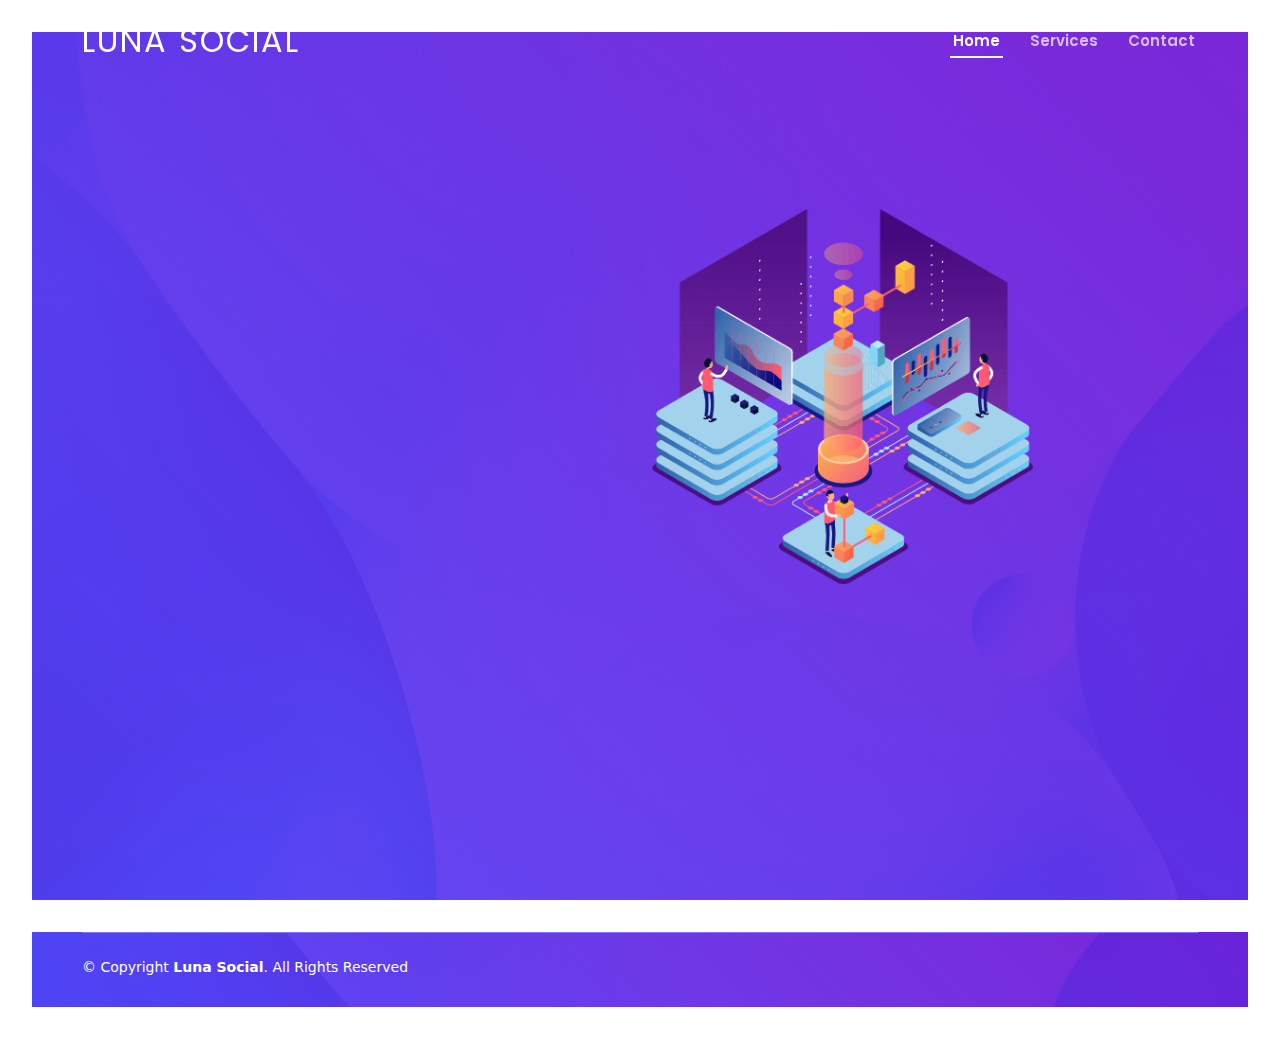
==== calendly.html @ fb72e4b2 "added calendly page" ====
<!DOCTYPE html>
<html lang="en">

<head>
  <meta charset="utf-8">
  <meta content="width=device-width, initial-scale=1.0" name="viewport">

  <title>Marketing Agency</title>
  <meta content="" name="description">
  <meta content="" name="keywords">

  <!-- Favicons -->
  <link href="assets/img/favicon.png" rel="icon">
  <link href="assets/img/apple-touch-icon.png" rel="apple-touch-icon">

  <!-- Google Fonts -->
  <link href="https://fonts.googleapis.com/css?family=Open+Sans:300,300i,400,400i,600,600i,700,700i|Roboto:300,300i,400,400i,500,500i,600,600i,700,700i|Poppins:300,300i,400,400i,500,500i,600,600i,700,700i" rel="stylesheet">

  <!-- Vendor CSS Files -->
  <link href="assets/vendor/aos/aos.css" rel="stylesheet">
  <link href="assets/vendor/bootstrap/css/bootstrap.min.css" rel="stylesheet">
  <link href="assets/vendor/bootstrap-icons/bootstrap-icons.css" rel="stylesheet">
  <link href="assets/vendor/boxicons/css/boxicons.min.css" rel="stylesheet">
  <link href="assets/vendor/glightbox/css/glightbox.min.css" rel="stylesheet">
  <link href="assets/vendor/swiper/swiper-bundle.min.css" rel="stylesheet">

  <!-- Template Main CSS File -->
  <link href="assets/css/style.css" rel="stylesheet">


  

  <!-- =======================================================
  * Template Name: Techie - v4.10.0
  * Template URL: https://bootstrapmade.com/techie-free-skin-bootstrap-3/
  * Author: BootstrapMade.com
  * License: https://bootstrapmade.com/license/
  ======================================================== -->
</head>

<body>

  <!-- ======= Header ======= -->
  <header id="header" class="fixed-top ">
    <div class="container d-flex align-items-center justify-content-between">
      <h1 class="logo"><a href="index.html">Luna Social</a></h1>
      <!-- Uncomment below if you prefer to use an image logo -->
      <!-- <a href="index.html" class="logo"><img src="assets/img/logo.png" alt="" class="img-fluid"></a>-->

      <nav id="navbar" class="navbar">
        <ul>
          <li><a class="nav-link scrollto active" href="#hero">Home</a></li>
          <!-- <li><a class="nav-link scrollto" href="#about">About</a></li> -->
          <li><a class="nav-link scrollto" href="#services">Services</a></li>
          <!-- <li><a class="nav-link scrollto " href="#portfolio">Portfolio</a></li> -->
          <!-- <li><a class="nav-link scrollto" href="#team">Team</a></li> -->
          <li><a class="nav-link scrollto" href="#contact">Contact</a></li>
          <!-- <li><a class="getstarted scrollto" href="#contact">Get Started</a></li> -->
        </ul>
        <i class="bi bi-list mobile-nav-toggle"></i>
      </nav><!-- .navbar -->

    </div>
  </header><!-- End Header -->

  <!-- ======= Hero Section ======= -->
  <section id="hero" class="d-flex align-items-center">
    <div class="container-fluid" data-aos="fade-up">
      <div class="row justify-content-center">
        <div class="col-xl-4 col-lg-8 pt-3 pt-lg-0 order-2 order-lg-1 d-flex flex-column justify-content-center">
          <!-- Calendly inline widget begin -->
          <div class="calendly-inline-widget" data-url="https://calendly.com/nikhil-pampati" style="min-width:320px;height:630px;"></div>
          <script type="text/javascript" src="https://assets.calendly.com/assets/external/widget.js" async></script>
          <!-- Calendly inline widget end -->
        </div>
        <div class="col-xl-4 col-lg-6 order-1 order-lg-2 hero-img" data-aos="zoom-in" data-aos-delay="150">
          <img src="assets/img/hero-img.png" class="img-fluid animated" alt="">
        </div>
      </div>
    </div>

  </section><!-- End Hero -->

  <main id="main">

        
  <!-- ======= Footer ======= -->
  <footer id="footer">

    <!-- <div class="footer-top">
      <div class="container">
        <div class="row">

          <div class="col-lg-3 col-md-6 footer-contact">
            <h3>Techie</h3>
            <p>
              A108 Adam Street <br>
              New York, NY 535022<br>
              United States <br><br>
              <strong>Phone:</strong> +1 5589 55488 55<br>
              <strong>Email:</strong> info@example.com<br>
            </p>
          </div>

          <div class="col-lg-2 col-md-6 footer-links">
            <h4>Useful Links</h4>
            <ul>
              <li><i class="bx bx-chevron-right"></i> <a href="#">Home</a></li>
              <li><i class="bx bx-chevron-right"></i> <a href="#">About us</a></li>
              <li><i class="bx bx-chevron-right"></i> <a href="#">Services</a></li>
              <li><i class="bx bx-chevron-right"></i> <a href="#">Terms of service</a></li>
              <li><i class="bx bx-chevron-right"></i> <a href="#">Privacy policy</a></li>
            </ul>
          </div>

          <div class="col-lg-3 col-md-6 footer-links">
            <h4>Our Services</h4>
            <ul>
              <li><i class="bx bx-chevron-right"></i> <a href="#">Web Design</a></li>
              <li><i class="bx bx-chevron-right"></i> <a href="#">Web Development</a></li>
              <li><i class="bx bx-chevron-right"></i> <a href="#">Product Management</a></li>
              <li><i class="bx bx-chevron-right"></i> <a href="#">Marketing</a></li>
              <li><i class="bx bx-chevron-right"></i> <a href="#">Graphic Design</a></li>
            </ul>
          </div>

          <div class="col-lg-4 col-md-6 footer-newsletter">
            <h4>Join Our Newsletter</h4>
            <p>Tamen quem nulla quae legam multos aute sint culpa legam noster magna</p>
            <form action="" method="post">
              <input type="email" name="email"><input type="submit" value="Subscribe">
            </form>
          </div>

        </div>
      </div> -->
    </div>

    <div class="container">

      <div class="copyright-wrap d-md-flex py-4">
        <div class="me-md-auto text-center text-md-start">
          <div class="copyright">
            &copy; Copyright <strong><span>Luna Social</span></strong>. All Rights Reserved
          </div>
          <div class="credits">
            <!-- All the links in the footer should remain intact. -->
            <!-- You can delete the links only if you purchased the pro version. -->
            <!-- Licensing information: https://bootstrapmade.com/license/ -->
            <!-- Purchase the pro version with working PHP/AJAX contact form: https://bootstrapmade.com/techie-free-skin-bootstrap-3/ -->
          </div>
        </div>
        <!-- <div class="social-links text-center text-md-right pt-3 pt-md-0">
          <a href="#" class="twitter"><i class="bx bxl-twitter"></i></a>
          <a href="#" class="facebook"><i class="bx bxl-facebook"></i></a>
          <a href="#" class="instagram"><i class="bx bxl-instagram"></i></a>
          <a href="#" class="google-plus"><i class="bx bxl-skype"></i></a>
          <a href="#" class="linkedin"><i class="bx bxl-linkedin"></i></a>
        </div> -->
      </div>

    </div>
  </footer><!-- End Footer -->

  <a href="#" class="back-to-top d-flex align-items-center justify-content-center"><i class="bi bi-arrow-up-short"></i></a>
  <div id="preloader"></div>

  <!-- Vendor JS Files -->
  <script src="assets/vendor/purecounter/purecounter_vanilla.js"></script>
  <script src="assets/vendor/aos/aos.js"></script>
  <script src="assets/vendor/bootstrap/js/bootstrap.bundle.min.js"></script>
  <script src="assets/vendor/glightbox/js/glightbox.min.js"></script>
  <script src="assets/vendor/isotope-layout/isotope.pkgd.min.js"></script>
  <script src="assets/vendor/swiper/swiper-bundle.min.js"></script>
  <script src="assets/vendor/php-email-form/validate.js"></script>

  <!-- Template Main JS File -->
  <script src="assets/js/main.js"></script>

</body>

</html>
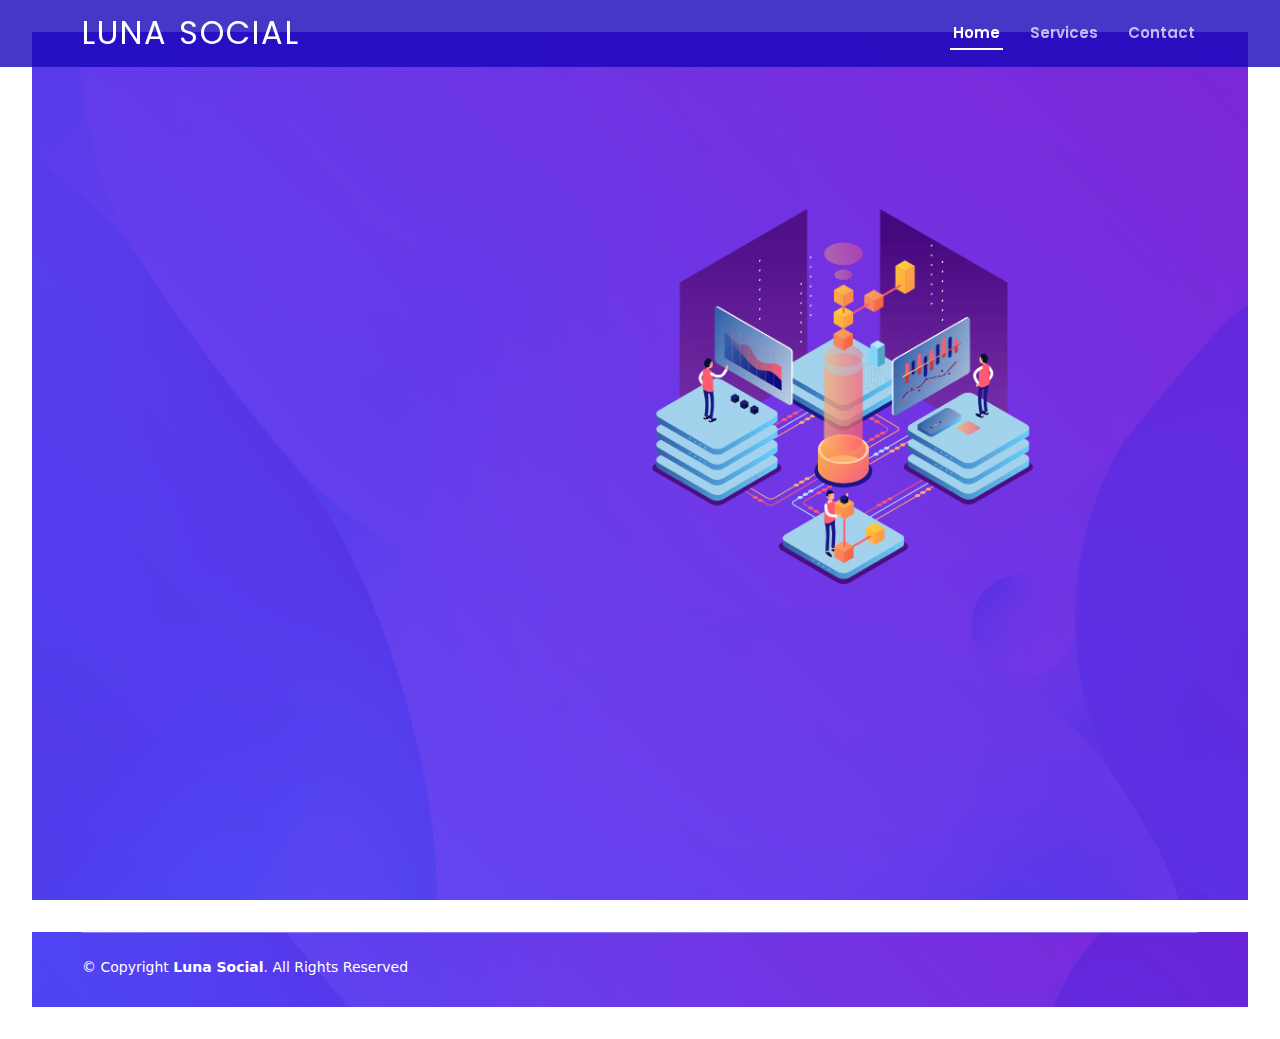
==== commit 03c5faf4: "changed to sauna content" ====
--- a/calendly.html
+++ b/calendly.html
@@ -5,7 +5,7 @@
   <meta charset="utf-8">
   <meta content="width=device-width, initial-scale=1.0" name="viewport">
 
-  <title>Marketing Agency</title>
+  <title>Luna Social</title>
   <meta content="" name="description">
   <meta content="" name="keywords">
 
@@ -49,12 +49,12 @@
 
       <nav id="navbar" class="navbar">
         <ul>
-          <li><a class="nav-link scrollto active" href="#hero">Home</a></li>
+          <li><a class="nav-link scrollto active" href="index.html">Home</a></li>
           <!-- <li><a class="nav-link scrollto" href="#about">About</a></li> -->
-          <li><a class="nav-link scrollto" href="#services">Services</a></li>
+          <li><a class="nav-link scrollto" href="index.html#services">Services</a></li>
           <!-- <li><a class="nav-link scrollto " href="#portfolio">Portfolio</a></li> -->
           <!-- <li><a class="nav-link scrollto" href="#team">Team</a></li> -->
-          <li><a class="nav-link scrollto" href="#contact">Contact</a></li>
+          <li><a class="nav-link scrollto" href="index.html#contact">Contact</a></li>
           <!-- <li><a class="getstarted scrollto" href="#contact">Get Started</a></li> -->
         </ul>
         <i class="bi bi-list mobile-nav-toggle"></i>
@@ -67,9 +67,9 @@
   <section id="hero" class="d-flex align-items-center">
     <div class="container-fluid" data-aos="fade-up">
       <div class="row justify-content-center">
-        <div class="col-xl-4 col-lg-8 pt-3 pt-lg-0 order-2 order-lg-1 d-flex flex-column justify-content-center">
+        <div class="col-xl-4 col-lg-8 pt-3 pt-lg-0 order-2 order-lg-1 d-flex justify-content-center">
           <!-- Calendly inline widget begin -->
-          <div class="calendly-inline-widget" data-url="https://calendly.com/nikhil-pampati" style="min-width:320px;height:630px;"></div>
+          <div class="calendly-inline-widget" data-url="https://calendly.com/lunasocialxyz" style="min-width:320px;height:630px;"></div>
           <script type="text/javascript" src="https://assets.calendly.com/assets/external/widget.js" async></script>
           <!-- Calendly inline widget end -->
         </div>
--- a/assets/css/style.css
+++ b/assets/css/style.css
@@ -386,7 +386,7 @@
 .navbar-mobile .active:before {
   visibility: hidden;
 }
-
+header-scrolled
 .navbar-mobile a:hover,
 .navbar-mobile .active,
 .navbar-mobile li:hover>a {
